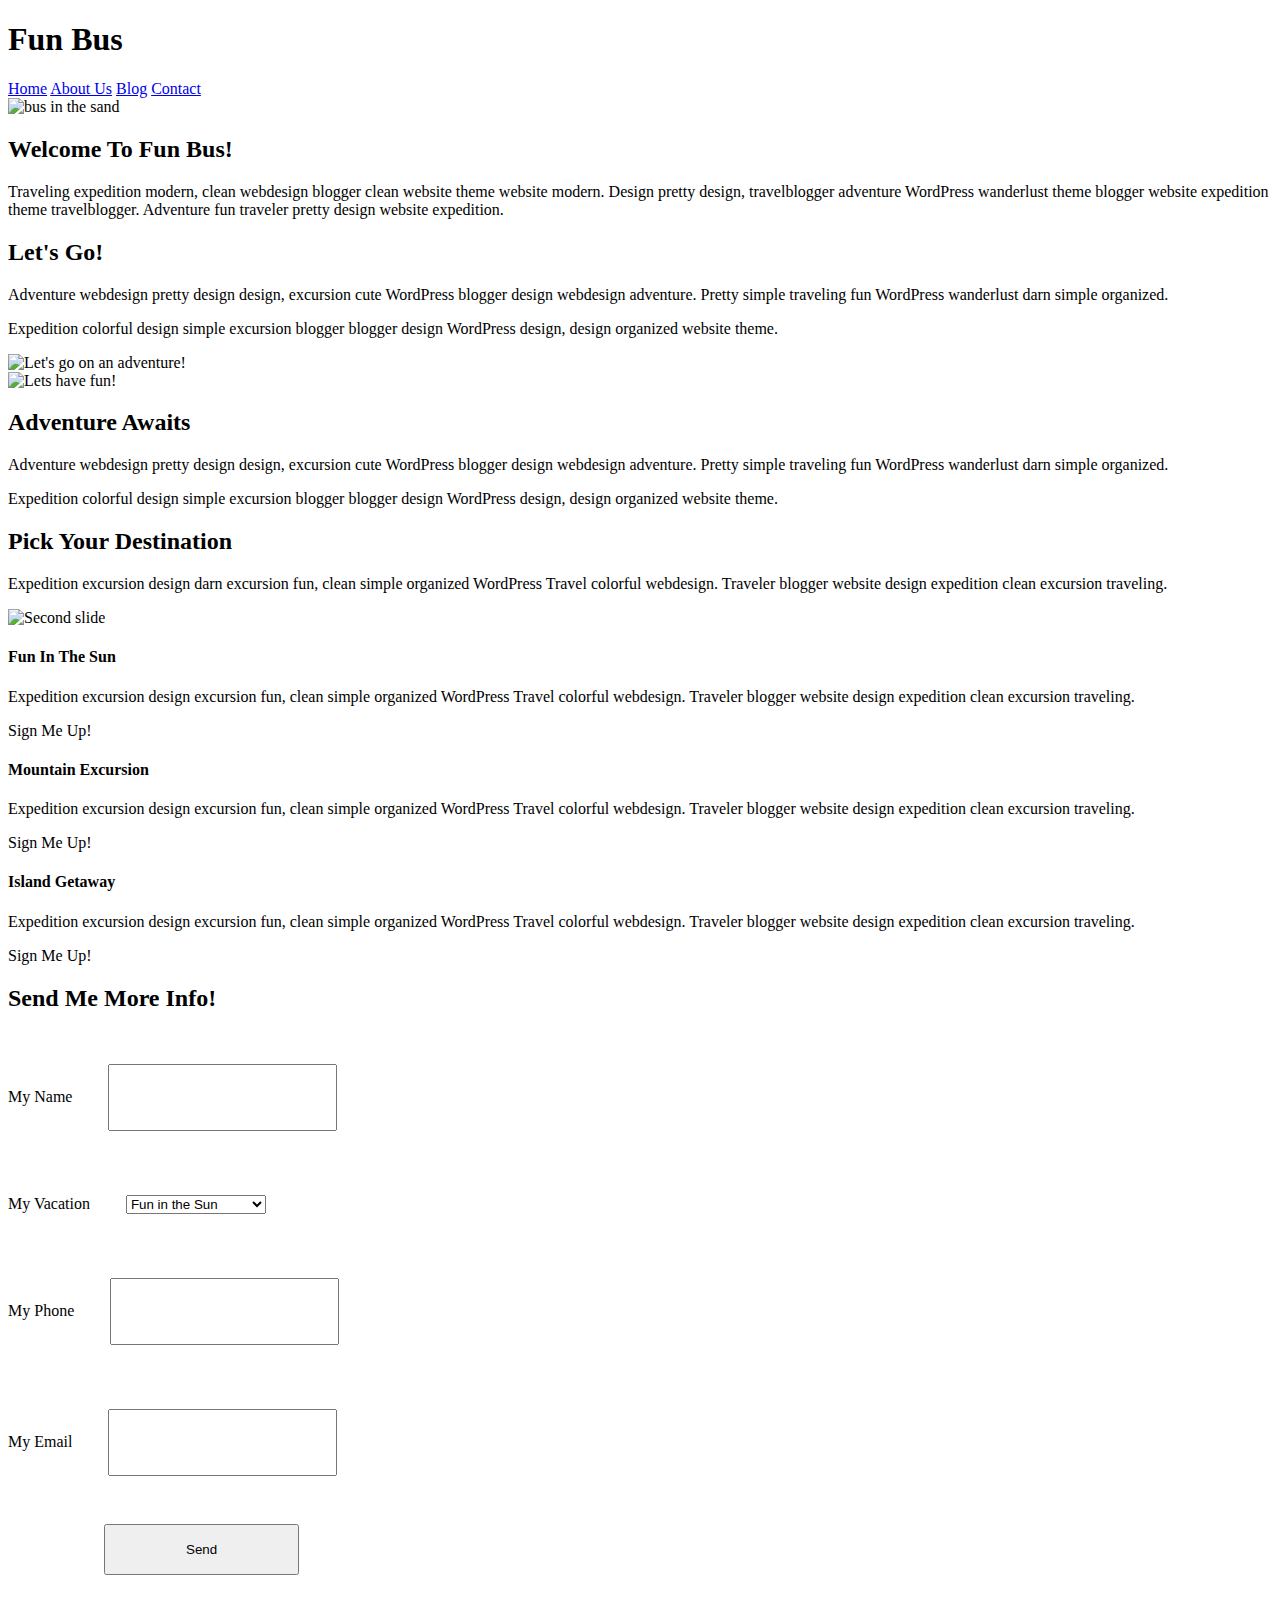
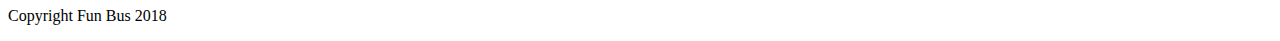
==== index.html @ d9b62e23 "Added contact section,  and event handlers with sounds, colors, images" ====
<!doctype html>

<html lang="en">
<head>
  <meta charset="utf-8">

  <title>Fun Bus Travel Agency - Solution</title>
  <meta name="viewport" content="width=device-width, initial-scale=1.0">
  <link href="https://fonts.googleapis.com/css?family=Indie+Flower|Roboto" rel="stylesheet">
  <link href="css/index.css" rel="stylesheet">

  <script src="js/index.js" async></script>

  <!--[if lt IE 9]>
    <script src="https://cdnjs.cloudflare.com/ajax/libs/html5shiv/3.7.3/html5shiv.js"></script>
  <![endif]-->
</head>

<body>

  <header class="main-navigation">
    <div class="container nav-container">
      <h1 class="logo-heading">Fun Bus</h1>
      <nav class="nav">
        <a class="nav-link" href="#">Home</a>
        <a class="nav-link" href="#">About Us</a>
        <a class="nav-link" href="#">Blog</a>
        <a class="nav-link" href="#">Contact</a>
      </nav>
    </div>
  </header>
     
  <div class="container home">
    <header class="intro">
      <img src="img/fun-bus.jpg" alt="bus in the sand">
      <h2>Welcome To Fun Bus!</h2>
      <p>Traveling expedition modern, clean webdesign blogger clean website theme website modern. Design pretty design, travelblogger adventure WordPress wanderlust theme blogger website expedition theme travelblogger. Adventure fun traveler pretty design website expedition.</p>
    </header>
    <section class="content-section">
      <div class="text-content">
        <h2>Let's Go!</h2>
        <p>Adventure webdesign pretty design design, excursion cute WordPress blogger design webdesign adventure. Pretty simple traveling fun WordPress wanderlust darn simple organized.</p> 
        <p>Expedition colorful design simple excursion blogger blogger design WordPress design, design organized website theme.</p>
      </div>
      <div class="img-content">
        <img src="img/adventure.jpg" alt="Let's go on an adventure!">
      </div>
    </section>
    <section class="content-section inverse-content">
      <div class="img-content">
          <img src="img/fun.jpg" class="img-fluid rounded" alt="Lets have fun!">
      </div>
      <div class="text-content">
        <h2>Adventure Awaits</h2>
        <p>Adventure webdesign pretty design design, excursion cute WordPress blogger design webdesign adventure. Pretty simple traveling fun WordPress wanderlust darn simple organized.</p> 
        <p>Expedition colorful design simple excursion blogger blogger design WordPress design, design organized website theme.</p>
      </div>
     
    </section>
    <section class="content-destination">
      <h2>Pick Your Destination</h2>
      <p>Expedition excursion design darn excursion fun, clean simple organized WordPress Travel colorful webdesign. Traveler blogger website design expedition clean excursion traveling.</p>
      <img src="img/destination.jpg" alt="Second slide">
    </section>
    <section class="content-pick">

      <div class="destination">
        <h4>Fun In The Sun</h4>
        <p>Expedition excursion design excursion fun, clean simple organized WordPress Travel colorful webdesign. Traveler blogger website design expedition clean excursion traveling.</p>
        <div class="btn">Sign Me Up!</div>
      </div>
      <div class="destination">
        <h4>Mountain Excursion</h4>
        <p>Expedition excursion design excursion fun, clean simple organized WordPress Travel colorful webdesign. Traveler blogger website design expedition clean excursion traveling.</p>
        <div class="btn">Sign Me Up!</div>
      </div>
      <div class="destination">
        <h4>Island Getaway</h4>
        <p>Expedition excursion design excursion fun, clean simple organized WordPress Travel colorful webdesign. Traveler blogger website design expedition clean excursion traveling.</p>
        <div class="btn">Sign Me Up!</div>
      </div>
    </section>
    <section id="contact" class="content-section">
      <h2>Send Me More Info!</h2>

      <form method="POST" action="https://formspree.io/xdqzoqqm">
        <label for="name">My Name</label>
        <input type="name" name="name"><br />
        <label for="vacation">My Vacation</label>
        <select name="Vacation">
          <option value="sun">Fun in the Sun</option>
          <option value="mountain">Mountain Excursion</option>
          <option value="island">Island Getaway</option>
        </select><br /> 
        <label for="phone">My Phone</label>
        <input type="tel" name="phone"><br />
        <label for="email">My Email</label>
        <input type="email" name="email"><br />
        <button type="submit">Send</button>
      </form>
  </section> <!-- Close #Contact -->

  </div><!-- container -->

  <footer class="footer">
    <p>Copyright Fun Bus 2018</p>
  </footer>

</body>
</html>
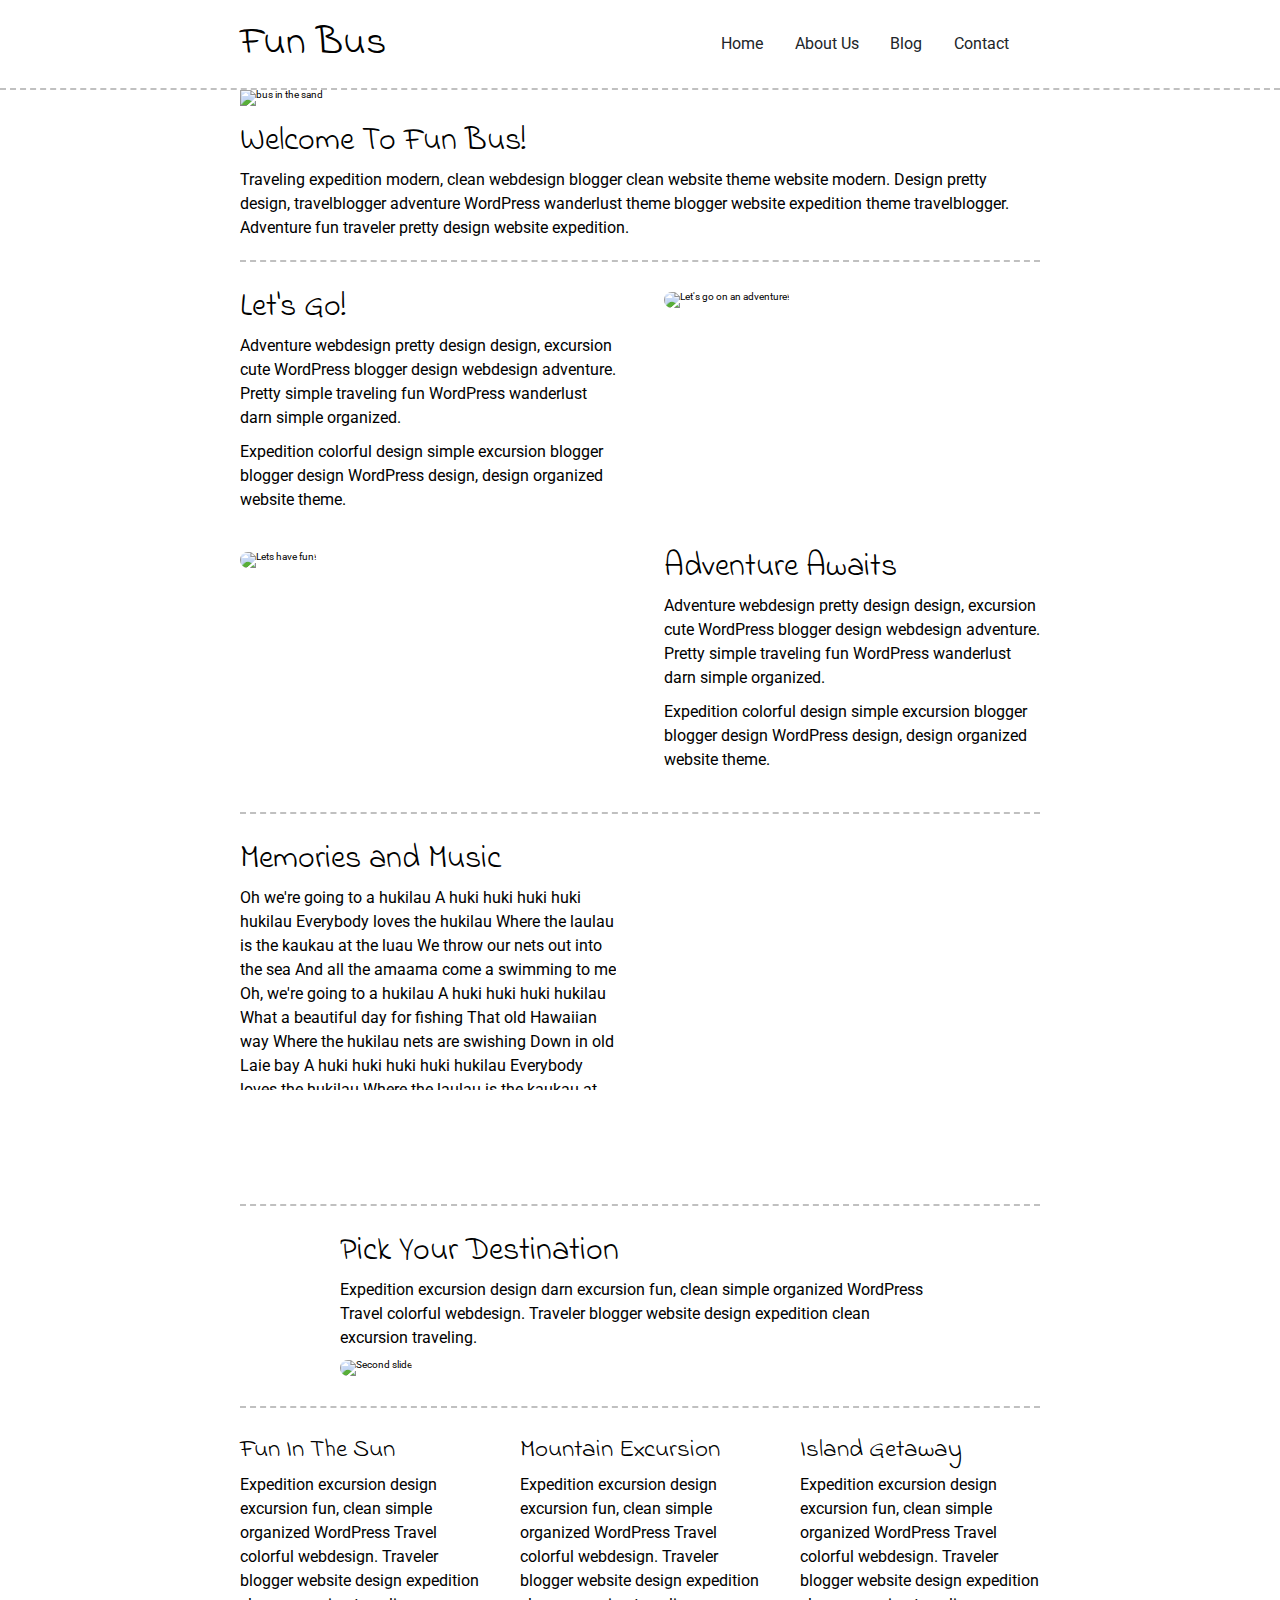
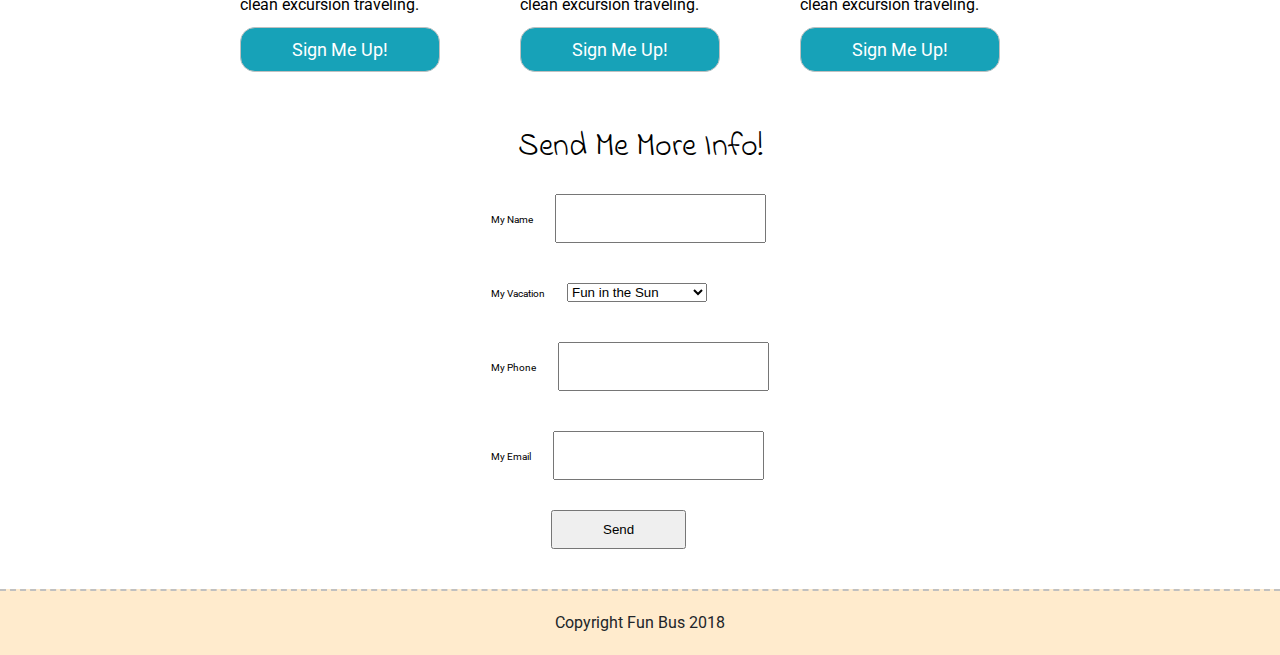
==== commit 6c42ed19: "Added more event handlers" ====
--- a/index.html
+++ b/index.html
@@ -36,6 +36,7 @@
       <h2>Welcome To Fun Bus!</h2>
       <p>Traveling expedition modern, clean webdesign blogger clean website theme website modern. Design pretty design, travelblogger adventure WordPress wanderlust theme blogger website expedition theme travelblogger. Adventure fun traveler pretty design website expedition.</p>
     </header>
+
     <section class="content-section">
       <div class="text-content">
         <h2>Let's Go!</h2>
@@ -46,6 +47,7 @@
         <img src="img/adventure.jpg" alt="Let's go on an adventure!">
       </div>
     </section>
+
     <section class="content-section inverse-content">
       <div class="img-content">
           <img src="img/fun.jpg" class="img-fluid rounded" alt="Lets have fun!">
@@ -54,14 +56,41 @@
         <h2>Adventure Awaits</h2>
         <p>Adventure webdesign pretty design design, excursion cute WordPress blogger design webdesign adventure. Pretty simple traveling fun WordPress wanderlust darn simple organized.</p> 
         <p>Expedition colorful design simple excursion blogger blogger design WordPress design, design organized website theme.</p>
-      </div>
-     
+      </div> 
     </section>
+
+    <section class="content-section video-section" >
+        <div class="text-content">
+          <h2>Memories and Music</h2>
+          <p>Oh we're going to a hukilau
+              A huki huki huki huki hukilau
+              Everybody loves the hukilau
+              Where the laulau is the kaukau at the luau
+              We throw our nets out into the sea
+              And all the amaama come a swimming to me
+              Oh, we're going to a hukilau
+              A huki huki huki hukilau
+              What a beautiful day for fishing
+              That old Hawaiian way
+              Where the hukilau nets are swishing
+              Down in old Laie bay
+              A huki huki huki huki hukilau
+              Everybody loves the hukilau
+              Where the laulau is the kaukau at the luau
+              We throw our nets out into the sea
+              And all the amaama come a swimming to me
+              Oh, we're going to a hukilau
+              A huki huki huki hukilau</p> 
+        </div> 
+        <iframe width="560" height="315" src="https://www.youtube.com/embed/rp0hmQPmkf8" frameborder="0" allow="accelerometer; autoplay; encrypted-media; gyroscope; picture-in-picture" allowfullscreen></iframe>
+    </section>
+
     <section class="content-destination">
       <h2>Pick Your Destination</h2>
       <p>Expedition excursion design darn excursion fun, clean simple organized WordPress Travel colorful webdesign. Traveler blogger website design expedition clean excursion traveling.</p>
       <img src="img/destination.jpg" alt="Second slide">
     </section>
+
     <section class="content-pick">
 
       <div class="destination">
--- a/css/index.css
+++ b/css/index.css
@@ -0,0 +1,364 @@
+/* http://meyerweb.com/eric/tools/css/reset/ 
+   v2.0 | 20110126
+   License: none (public domain)
+*/
+html,
+body,
+div,
+span,
+applet,
+object,
+iframe,
+h1,
+h2,
+h3,
+h4,
+h5,
+h6,
+p,
+blockquote,
+pre,
+a,
+abbr,
+acronym,
+address,
+big,
+cite,
+code,
+del,
+dfn,
+em,
+img,
+ins,
+kbd,
+q,
+s,
+samp,
+small,
+strike,
+strong,
+sub,
+sup,
+tt,
+var,
+b,
+u,
+i,
+center,
+dl,
+dt,
+dd,
+ol,
+ul,
+li,
+fieldset,
+form,
+label,
+legend,
+table,
+caption,
+tbody,
+tfoot,
+thead,
+tr,
+th,
+td,
+article,
+aside,
+canvas,
+details,
+embed,
+figure,
+figcaption,
+footer,
+header,
+hgroup,
+menu,
+nav,
+output,
+ruby,
+section,
+summary,
+time,
+mark,
+audio,
+video {
+  margin: 0;
+  padding: 0;
+  border: 0;
+  font-size: 100%;
+  font: inherit;
+  vertical-align: baseline;
+}
+/* HTML5 display-role reset for older browsers */
+article,
+aside,
+details,
+figcaption,
+figure,
+footer,
+header,
+hgroup,
+menu,
+nav,
+section {
+  display: block;
+}
+body {
+  line-height: 1;
+}
+ol,
+ul {
+  list-style: none;
+}
+blockquote,
+q {
+  quotes: none;
+}
+blockquote:before,
+blockquote:after,
+q:before,
+q:after {
+  content: '';
+  content: none;
+}
+table {
+  border-collapse: collapse;
+  border-spacing: 0;
+}
+* {
+  box-sizing: border-box;
+}
+html {
+  font-size: 62.5%;
+}
+html,
+body {
+  font-family: 'Roboto', sans-serif;
+}
+h1,
+h2,
+h3,
+h4,
+h5 {
+  font-family: 'Indie Flower', cursive;
+}
+h1 {
+  font-size: 4rem;
+}
+h2 {
+  font-size: 3.2rem;
+  padding-bottom: 10px;
+}
+h4 {
+  font-size: 2.5rem;
+  padding-bottom: 10px;
+}
+p {
+  line-height: 1.5;
+  font-size: 1.6rem;
+  padding-bottom: 10px;
+}
+img {
+  max-width: 100%;
+  height: auto;
+}
+.container {
+  max-width: 800px;
+  width: 100%;
+  margin: 0 auto;
+}
+@media (max-width: 500px) {
+  .container {
+    width: 90%;
+    margin: 0 5%;
+  }
+}
+.main-navigation {
+  width: 100%;
+  height: 90px;
+  background: #FFFFFF;
+  border-bottom: 2px dashed #C0C0C0;
+  position: fixed;
+}
+.main-navigation .nav-container {
+  height: 100%;
+  display: flex;
+  align-items: center;
+  justify-content: space-between;
+}
+@media (max-width: 500px) {
+  .main-navigation .nav-container {
+    flex-wrap: wrap;
+    justify-content: center;
+    padding-top: 10px;
+  }
+}
+@media (max-width: 500px) {
+  .main-navigation .nav-container .logo-heading {
+    font-size: 3rem;
+  }
+}
+.main-navigation .nav-container .nav {
+  width: 350px;
+  display: flex;
+  justify-content: space-evenly;
+}
+@media (max-width: 500px) {
+  .main-navigation .nav-container .nav {
+    width: 100%;
+    justify-content: space-around;
+  }
+}
+.main-navigation .nav-container .nav a {
+  font-size: 1.6rem;
+  color: #212529;
+  text-decoration: none;
+}
+.footer {
+  width: 100%;
+  border-top: 2px dashed #C0C0C0;
+  background: #FFEBCD;
+}
+.footer p {
+  text-align: center;
+  color: #212529;
+  font-size: 1.6rem;
+  padding: 20px;
+}
+.home .intro {
+  padding: 90px 0 10px;
+  border-bottom: 2px dashed #C0C0C0;
+}
+.home .intro img {
+  max-width: 100%;
+  height: auto;
+}
+.home .intro h2 {
+  margin-top: 20px;
+}
+.home .content-section {
+  margin: 30px 0;
+  display: flex;
+  flex-wrap: wrap;
+  justify-content: space-between;
+}
+.home .content-section .text-content {
+  width: 48%;
+  padding-right: 1%;
+}
+@media (max-width: 500px) {
+  .home .content-section .text-content {
+    width: 100%;
+    padding: 0;
+  }
+}
+.home .content-section .img-content {
+  width: 48%;
+  padding-left: 1%;
+}
+@media (max-width: 500px) {
+  .home .content-section .img-content {
+    width: 100%;
+    padding: 0;
+  }
+}
+.home .content-section .img-content img {
+  border-radius: 10px;
+}
+@media (max-width: 500px) {
+  .home .content-section .img-content img {
+    width: 100%;
+  }
+}
+.home .inverse-content {
+  padding-bottom: 30px;
+  border-bottom: 2px dashed #C0C0C0;
+}
+.home .inverse-content .text-content {
+  padding-left: 1%;
+  padding-right: 0;
+}
+@media (max-width: 500px) {
+  .home .inverse-content .text-content {
+    order: 1;
+  }
+}
+.home .inverse-content .img-content {
+  padding-right: 1%;
+  padding-left: 0;
+}
+@media (max-width: 500px) {
+  .home .inverse-content .img-content {
+    order: 2;
+  }
+}
+.home .video-section {
+  border-bottom: 2px dashed #C0C0C0;
+  padding-bottom: 2rem;
+}
+.home .video-section iframe {
+  max-width: 40%;
+}
+.home .video-section p {
+  display: block;
+  height: 60%;
+  overflow: scroll;
+}
+.home .content-destination {
+  width: 75%;
+  margin: 0 auto 30px;
+}
+@media (max-width: 500px) {
+  .home .content-destination {
+    width: 100%;
+  }
+}
+.home .content-destination img {
+  border-radius: 10px;
+}
+.home .content-pick {
+  padding-top: 30px;
+  border-top: 2px dashed #C0C0C0;
+  display: flex;
+  justify-content: space-between;
+}
+@media (max-width: 500px) {
+  .home .content-pick {
+    flex-wrap: wrap;
+  }
+}
+.home .content-pick .destination {
+  width: 30%;
+  margin-bottom: 30px;
+}
+@media (max-width: 500px) {
+  .home .content-pick .destination {
+    width: 80%;
+    margin: 0 auto 30px;
+  }
+}
+.home .content-pick .destination .btn {
+  -webkit-border-radius: 15px;
+  -moz-border-radius: 15px;
+  border-radius: 15px;
+  display: flex;
+  justify-content: center;
+  align-items: center;
+  width: 200px;
+  height: 45px;
+  background-color: #17A2B8;
+  color: #FFFFFF;
+  border: 1px solid #C0C0C0;
+  cursor: pointer;
+  font-size: 1.8rem;
+}
+@media (max-width: 500px) {
+  .home .content-pick .destination .btn {
+    width: 100%;
+  }
+}
+.home .content-pick .destination .btn:hover {
+  background: #FFFFFF;
+  color: #17A2B8;
+}
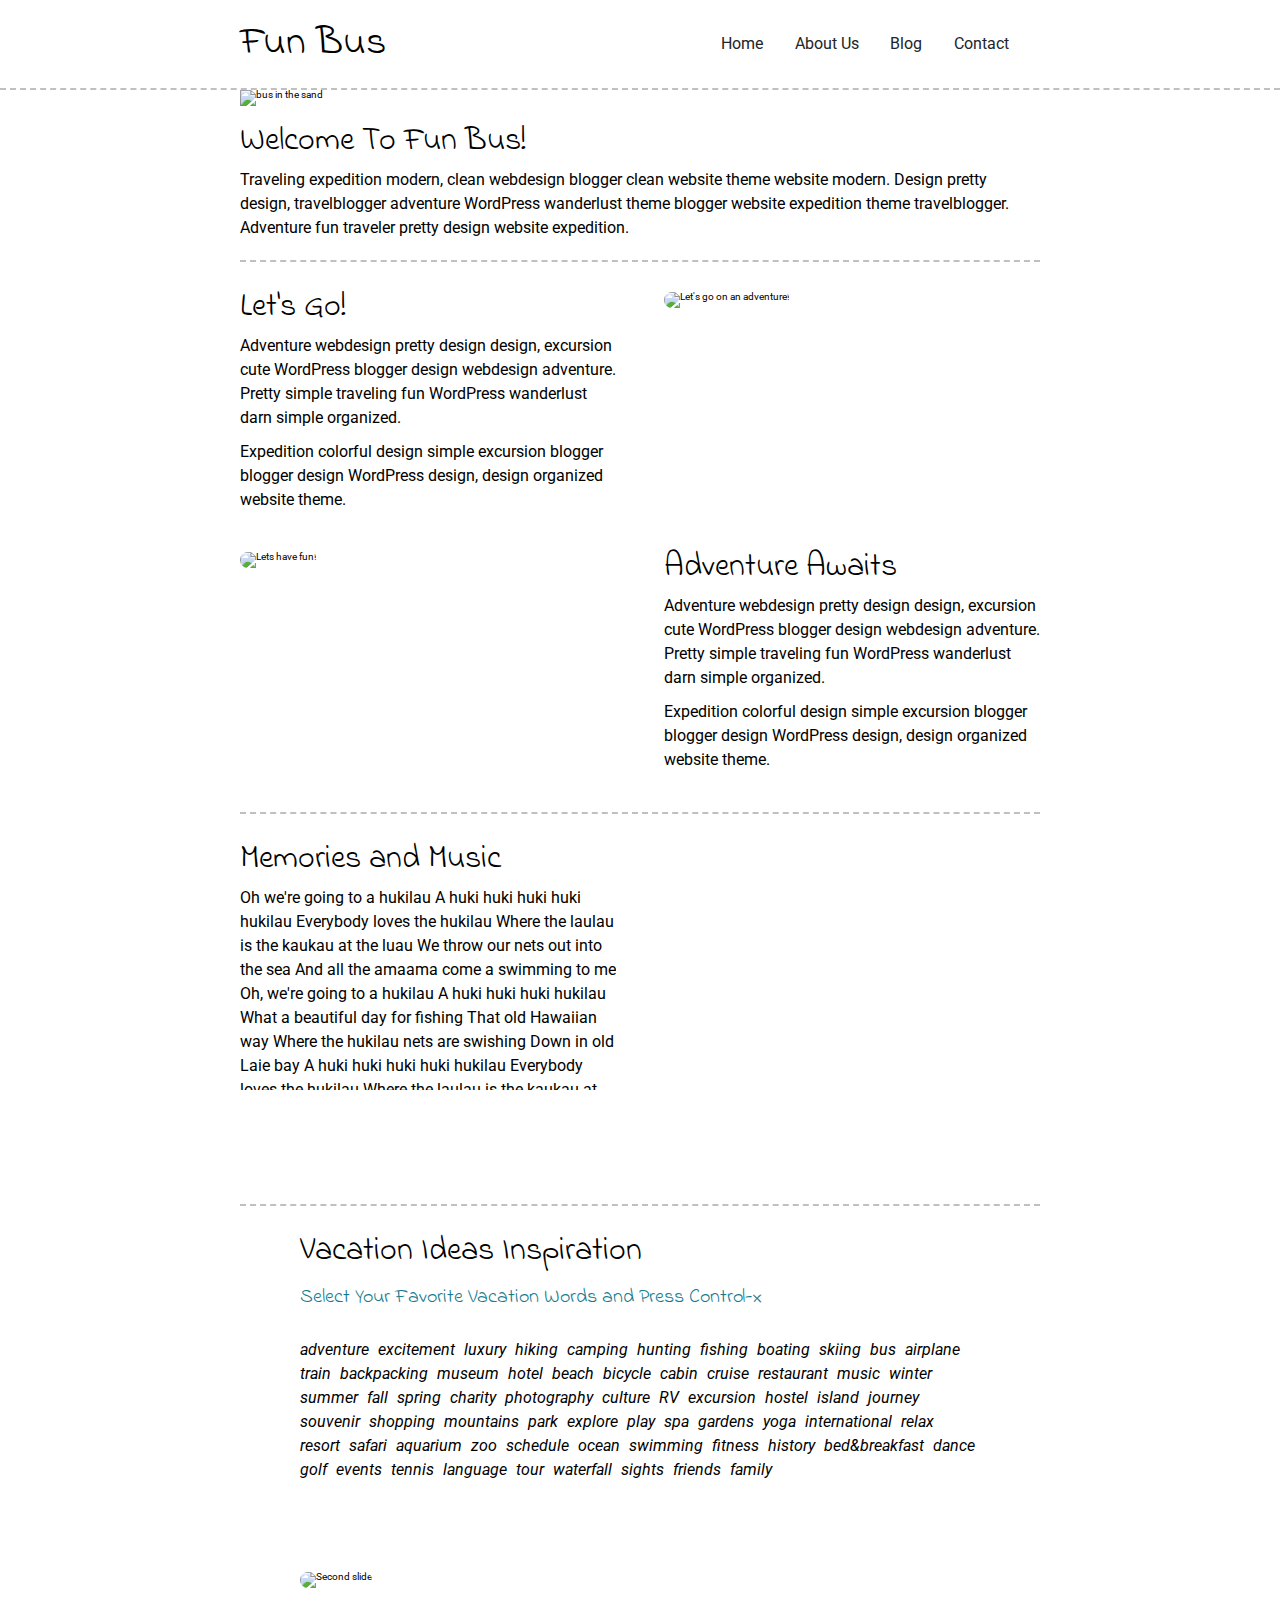
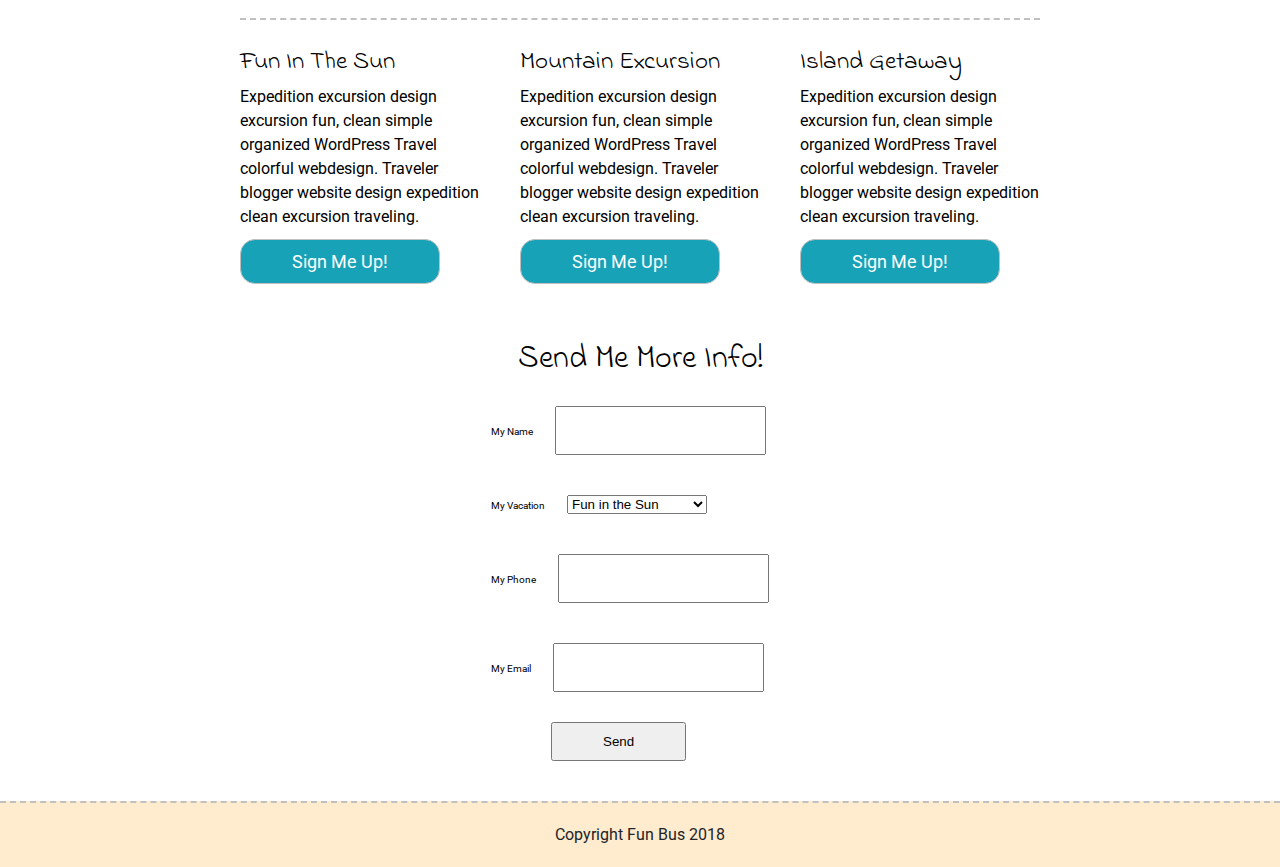
==== commit 0d6655ae: "Added more event listeners, such as vacation inspiration word generation" ====
--- a/index.html
+++ b/index.html
@@ -6,7 +6,7 @@
 
   <title>Fun Bus Travel Agency - Solution</title>
   <meta name="viewport" content="width=device-width, initial-scale=1.0">
-  <link href="https://fonts.googleapis.com/css?family=Indie+Flower|Roboto" rel="stylesheet">
+  <link href="https://fonts.googleapis.com/css?family=Indie+Flower|Roboto|Modak" rel="stylesheet">
   <link href="css/index.css" rel="stylesheet">
 
   <script src="js/index.js" async></script>
--- a/css/index.css
+++ b/css/index.css
@@ -306,13 +306,26 @@
   overflow: scroll;
 }
 .home .content-destination {
-  width: 75%;
+  width: 85%;
   margin: 0 auto 30px;
 }
 @media (max-width: 500px) {
   .home .content-destination {
     width: 100%;
   }
+}
+.home .content-destination .featured {
+  text-align: center;
+  font-size: 5rem;
+  font-family: 'Modak', display;
+  letter-spacing: 2px;
+  margin: 2rem;
+  padding: 2rem;
+}
+.home .content-destination .featured p {
+  display: inline-block;
+  font-size: 5rem;
+  padding: 0 1rem;
 }
 .home .content-destination img {
   border-radius: 10px;
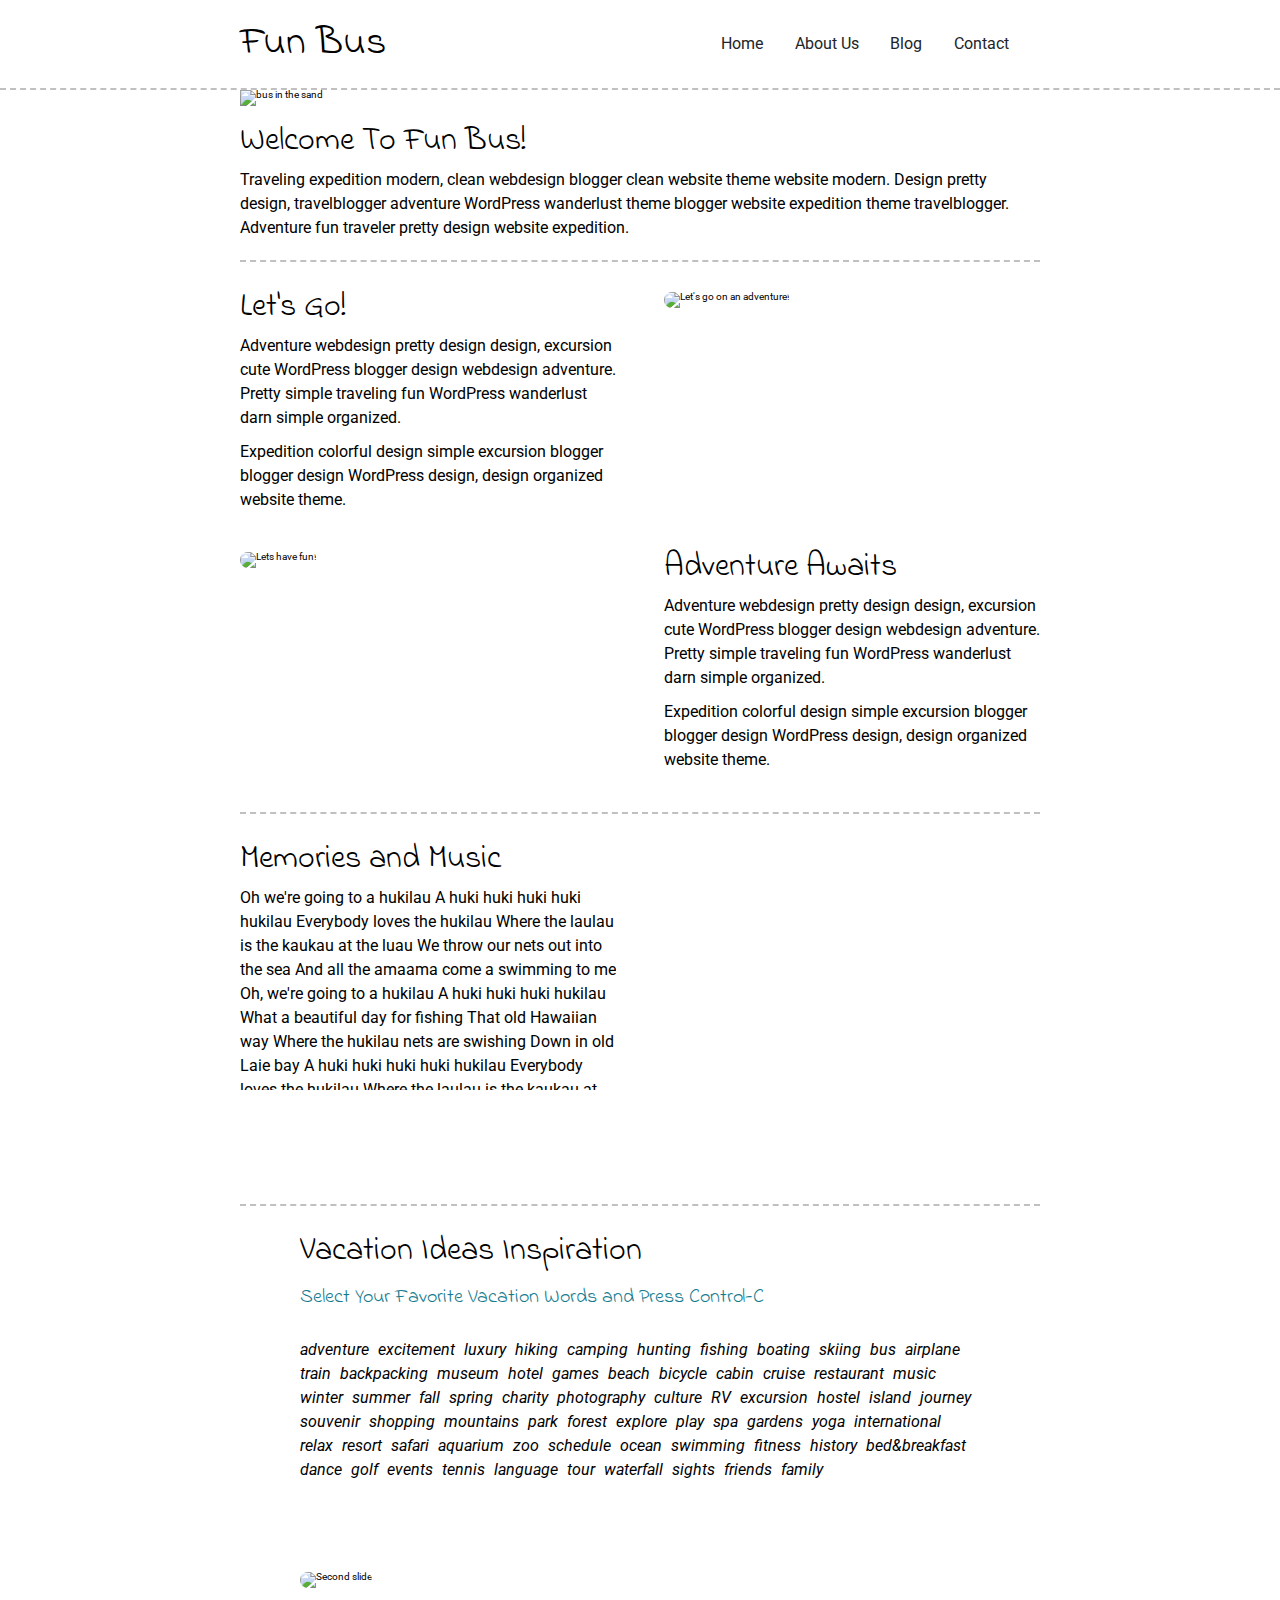
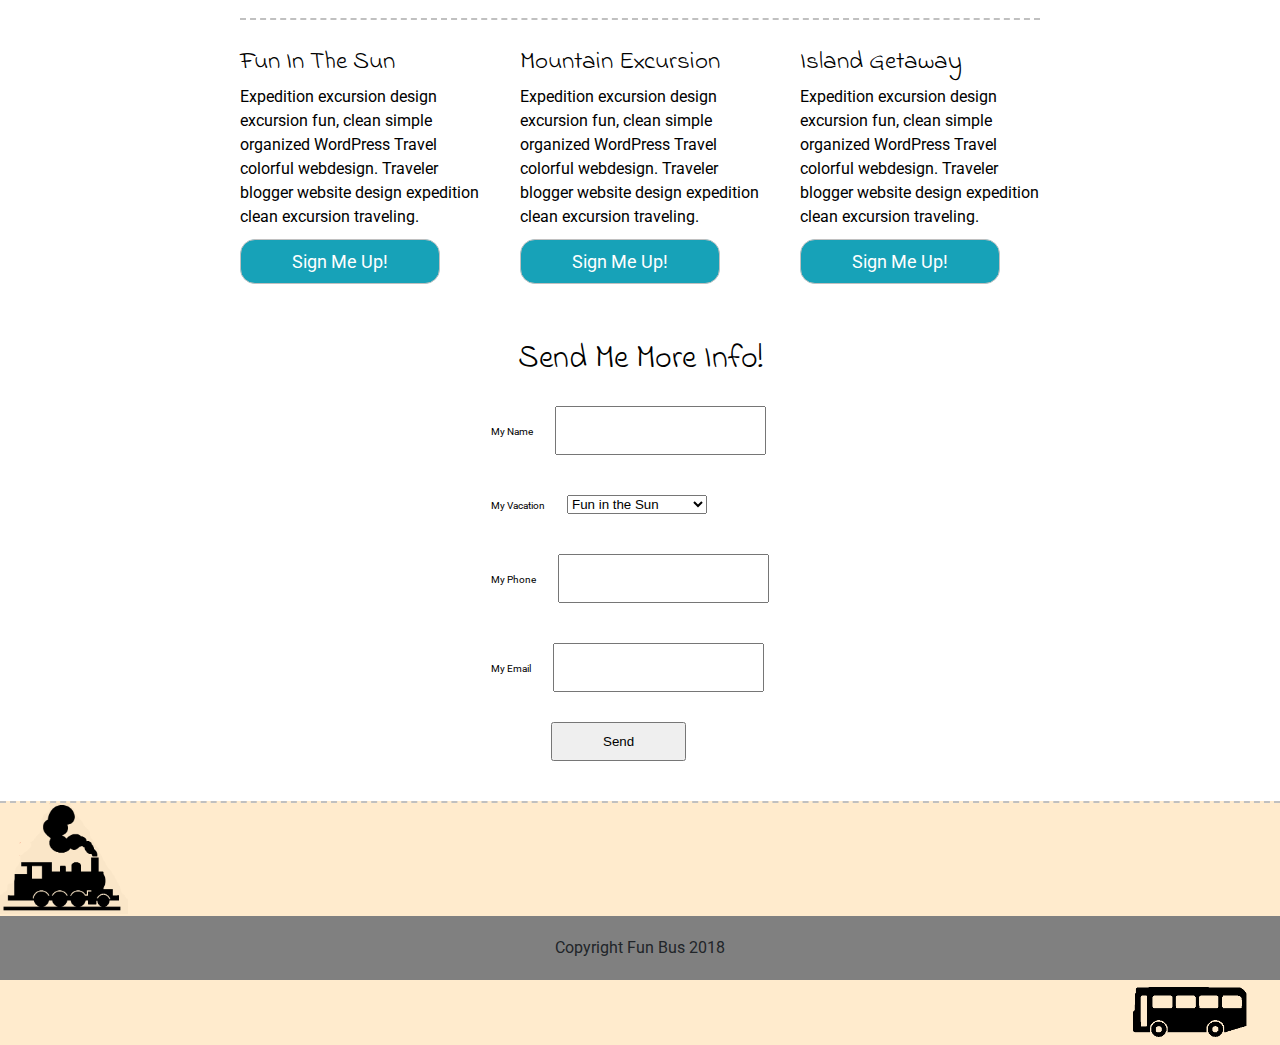
==== commit a5b8fea4: "Added GSAP animations in footer -- stretch goal" ====
--- a/index.html
+++ b/index.html
@@ -6,6 +6,7 @@
 
   <title>Fun Bus Travel Agency - Solution</title>
   <meta name="viewport" content="width=device-width, initial-scale=1.0">
+  <script src="https://cdnjs.cloudflare.com/ajax/libs/gsap/2.1.3/TweenMax.min.js"></script>
   <link href="https://fonts.googleapis.com/css?family=Indie+Flower|Roboto|Modak" rel="stylesheet">
   <link href="css/index.css" rel="stylesheet">
 
@@ -132,7 +133,9 @@
   </div><!-- container -->
 
   <footer class="footer">
+    <img src="img/train2.png" alt="train engine icon" />
     <p>Copyright Fun Bus 2018</p>
+    <img src="img/bus.png" alt="bus icon" />
   </footer>
 
 </body>
--- a/css/index.css
+++ b/css/index.css
@@ -225,6 +225,14 @@
   color: #212529;
   font-size: 1.6rem;
   padding: 20px;
+  background: gray;
+}
+.footer img {
+  max-width: 10%;
+  position: relative;
+}
+.footer img:last-of-type {
+  left: 88vw;
 }
 .home .intro {
   padding: 90px 0 10px;
